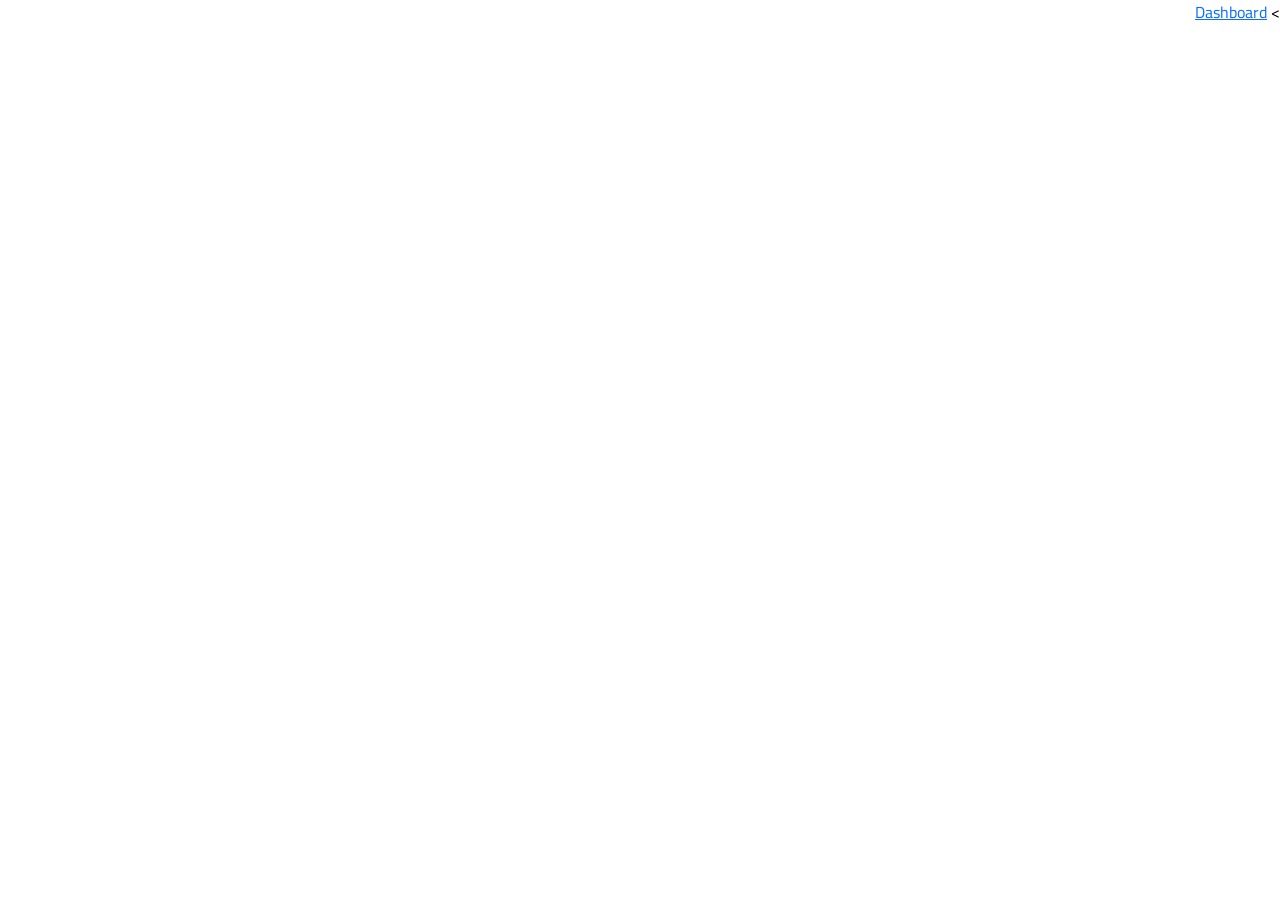
==== docs/index.html @ ea4b960e "update folder docs" ====
<!DOCTYPE html>
<html lang="ar">

<head>
    <meta charset="UTF-8">
    <meta name="viewport" content="width=device-width, initial-scale=1.0">
    <link href="https://cdn.jsdelivr.net/npm/bootstrap@5.3.2/dist/css/bootstrap.min.css" rel="stylesheet">
    <link href="https://fonts.googleapis.com/css2?family=Cairo:wght@400;600;700&display=swap" rel="stylesheet">
    <link rel="stylesheet" href="https://cdnjs.cloudflare.com/ajax/libs/font-awesome/6.4.0/css/all.min.css">
    <link rel="stylesheet" href="css/style.css">
    <title>مطعم الرمال</title>
</head>

<body dir="rtl">
    <div id="App">
        <header-component ></header-component>
        <main-component :product-main="productMain" :product-appetizers="productAppetizers" :product-drinks="productDrinks"
        @add-to-cart="addToCart"></main-component>
        <cart-component :cart="cart" :customer="customer" @reset-cart="cart = []"></cart-component>></cart-component>
        <a href="dashboard.html">Dashboard</a>
        <footer-component></footer-component>
    </div>



    <script src="https://cdn.jsdelivr.net/npm/vue@2/dist/vue.js"></script>
    <script src="js/script.js"></script>
</body>
</html>
---- docs/css/style.css ----
:root {
  --primary-color: #4a5a6a;
  --secondary-color: #b3937a;
  --accent-color: #e67e5b;
  --background-color: #ffffff;
  --text-color: #000000;
  --card-shadow: 0 8px 30px rgba(0, 0, 0, 0.25);
  --hover-shadow: 0 12px 40px rgba(0, 0, 0, 0.35);
}

body {
  font-family: "Cairo", sans-serif;
  background-color: var(--background-color);
  color: var(--text-color);
  margin: 0;
  padding: 0;
  min-height: 100vh;
  display: flex;
  flex-direction: column;
}

.restaurant-header {
  position: relative;
  overflow: hidden;
}

.logo-img {
  width: 100%;
  filter: brightness(0.9);
  transition: transform 0.5s ease;
  margin-bottom: 10px;
}

.nav {
  background-color: var(--secondary-color) !important;
}

.product-card {
  border: none;
  border-radius: 15px;
  box-shadow: var(--card-shadow);
  transition: all 0.4s cubic-bezier(0.4, 0, 0.2, 1);
  margin-bottom: 2rem;
  overflow: hidden;
  background: #ffffff !important;
}

.product-image {
  width: 100%;
  height: 300px;  
  object-fit: cover;
  transition: transform 0.5s ease;
  display: block;
}


.product-card:hover .product-image {
  transform: scale(1.1);
}

.price-tag {
  padding: 5px;
  font-size: large;
  text-align: center;
  color:green;
  background-color: var(--secondary-color);
  border-radius: 25px;
  font-weight: bold;
  transition: all 0.3s ease;
}

.btn-accent {
  background: var(--secondary-color);
  color: white;
  border: none;
  border-radius: 25px;
  padding: 0.5rem 1.5rem;
  font-weight: bold;
  transition: all 0.3s ease;
}
.btn-accent:hover {
  background: linear-gradient(
    135deg,
    var(--primary-color),
    var(--secondary-color)
  );
  transform: translateY(-2px);
  box-shadow: var(--hover-shadow);
}

.nav-pills {
  background: white;
  padding: 1rem 0.8rem;
  border-radius: 50px;
  box-shadow: 0 4px 20px rgba(0, 0, 0, 0.1);
  margin-bottom: 2rem;
  display: flex;
  flex-wrap: nowrap;
  overflow-x: auto;
  overflow-y: hidden;
  -webkit-overflow-scrolling: touch;
  scrollbar-width: thin;
  scrollbar-color: rgba(52, 152, 219, 0.5) transparent;
  gap: 0.8rem;
  width: 100%;
  box-sizing: border-box;
}

.nav-pills::-webkit-scrollbar {
  height: 8px;
}

.nav-pills::-webkit-scrollbar-track {
  background: transparent;
}

.nav-pills::-webkit-scrollbar-thumb {
  background: rgba(52, 152, 219, 0.4);
  border-radius: 4px;
}

.nav-pills::-webkit-scrollbar-thumb:hover {
  background: rgba(52, 152, 219, 0.7);
}

.nav-pills .nav-link {
  color: var(--text-color);
  border-radius: 25px;
  padding: 0.85rem 1.8rem;
  margin: 0;
  white-space: nowrap;
  font-weight: bolder !important;
  font-size: large !important;
  flex-shrink: 0;
}

.nav-pills .nav-link.active {
  background: linear-gradient(
    135deg,
    var(--secondary-color),
    var(--background-color)
  );
  color: var(--text-color);
  transform: translateY(-2px);
  box-shadow: 0 4px 15px rgba(52, 152, 219, 0.3);
}

.nav-pills .nav-link:hover:not(.active) {
  background: linear-gradient(
    135deg,
    var(--secondary-color),
    var(--background-color)
  );
  transform: translateY(-1px);
  box-shadow: 0 4px 15px rgba(52, 152, 219, 0.3);
}

.modal-content  {
  width: 100%;
  color: white;
  border-radius: 20px;
  border: none;
  box-shadow: var(--card-shadow);
}
.modal-body{
  color: white;
}
.modal-dialog{
  width:90% !important ;
}

.modal-content .modal-header {
  background: var(--secondary-color);
  color: rgb(255, 255, 255);
  text-align: center;
  border-top-left-radius: 10px;
  border-top-right-radius: 10px;
  padding: 10px;
}

#orderModal .btn-close {
  filter: brightness(0) invert(1);
}

.floating-cart {
  position: fixed;
  bottom: 2rem;
  right: 2rem;
  background: linear-gradient(
    135deg,
    var(--secondary-color),
    var(--primary-color)
  );
  color: white;
  width: 65px;
  height: 65px;
  border-radius: 50%;
  display: flex;
  align-items: center;
  justify-content: center;
  box-shadow: 0 4px 20px rgba(52, 152, 219, 0.4);
  cursor: pointer;
  transition: all 0.3s cubic-bezier(0.4, 0, 0.2, 1);
  z-index: 1000;
}

.floating-cart:hover {
  transform: scale(1.1) rotate(5deg);
  box-shadow: 0 6px 30px rgba(52, 152, 219, 0.6);
}

.cart-badge {
  position: absolute;
  top: -8px;
  right: -8px;
  background: var(--accent-color);
  color: white;
  border-radius: 50%;
  width: 25px;
  height: 25px;
  font-size: 14px;
  display: flex;
  align-items: center;
  justify-content: center;
  box-shadow: 0 4px 10px rgba(231, 76, 60, 0.3);
  animation: pulse 2s infinite;
}

footer {
  background-color:white;
  /* background:rgb(85, 81, 73); */
  color: var(--secondary-color);
  padding: 2rem 0;
  margin-top: auto;
}
.footer-logo {
  width: 100%;
  filter: brightness(70%);
}

/* .engraving-img {
  width: 100%;
}
.footer-info {
  font-size: xx-large;
  color: var(--secondary-color);
}

.footer-social i {
  font-size: xx-large !important;
  color: var(--secondary-color) !important;
}
.footer-social i:hover {
  font-size: xx-large !important;
  color: var(--accent-color) !important;
  transition: all 0.3s ease;
}

.footer-content {
  display: flex;
  justify-content: space-between;
  align-items: center;
  flex-wrap: wrap;
  gap: 2rem;
}

.footer-links {
  display: flex;
  gap: 1.5rem;
}

.footer-links a {
  color: white;
  text-decoration: none;
  transition: opacity 0.3s ease;
}

.footer-links a:hover {
  opacity: 0.8;
}

.social-links {
  display: flex;
  gap: 1rem;
}

.social-links a {
  color: var(--secondary-color) !important;
  font-size: 1.5rem;
  transition: all 0.3s ease;
}

.social-links a:hover {
  transform: translateY(-3px);
  opacity: 0.8;
} */

@keyframes fadeInDown {
  from {
    opacity: 0;
    transform: translateY(-20px);
  }
  to {
    opacity: 1;
    transform: translateY(0);
  }
}

@keyframes fadeInUp {
  from {
    opacity: 0;
    transform: translateY(20px);
  }
  to {
    opacity: 1;
    transform: translateY(0);
  }
}

@keyframes pulse {
  0% {
    transform: scale(1);
  }
  50% {
    transform: scale(1.1);
  }
  100% {
    transform: scale(1);
  }
}

/* التصميم المتجاوب ء*/

.floating-cart {
  bottom: 1.5rem;
  right: 1.5rem;
  width: 55px;
  height: 55px;
}

.footer-content {
  flex-direction: column;
  text-align: center;
}

.footer-links {
  flex-direction: column;
  gap: 1rem;
}

/* تحسين عرض الفئات على الموبايل */
.nav-pills {
  padding: 1rem 0.8rem;
  margin-bottom: 1.5rem;
  overflow-x: auto;
  overflow-y: hidden;
  flex-wrap: nowrap;
  gap: 0.8rem;
  -webkit-overflow-scrolling: touch;
}

.nav-pills .nav-link {
  padding: 0.8rem 1.6rem;
  font-size: 0.95rem;
  font-weight: 500;
}

@media (max-width: 576px) {
  .nav-pills {
    padding: 0.9rem 0.7rem;
    gap: 0.6rem;
  }

  .nav-pills .nav-link {
    padding: 0.75rem 1.4rem;
    font-size: 0.93rem;
    border-radius: 22px;
    font-weight: 500;
  }

  .product-image {
    height: 200px;
  }


  .restaurant-header {
    padding: 1.5rem 0;
    margin-bottom: 1.5rem;
  }
}

@media (max-width: 400px) {
  .nav-pills {
    padding: 0.8rem 0.6rem;
    gap: 0.5rem;
  }

  .nav-pills .nav-link {
    padding: 0.7rem 1.2rem;
    font-size: 0.88rem;
    border-radius: 20px;
  }

  .restaurant-header h1 {
    font-size: 1.5rem;
  }
}
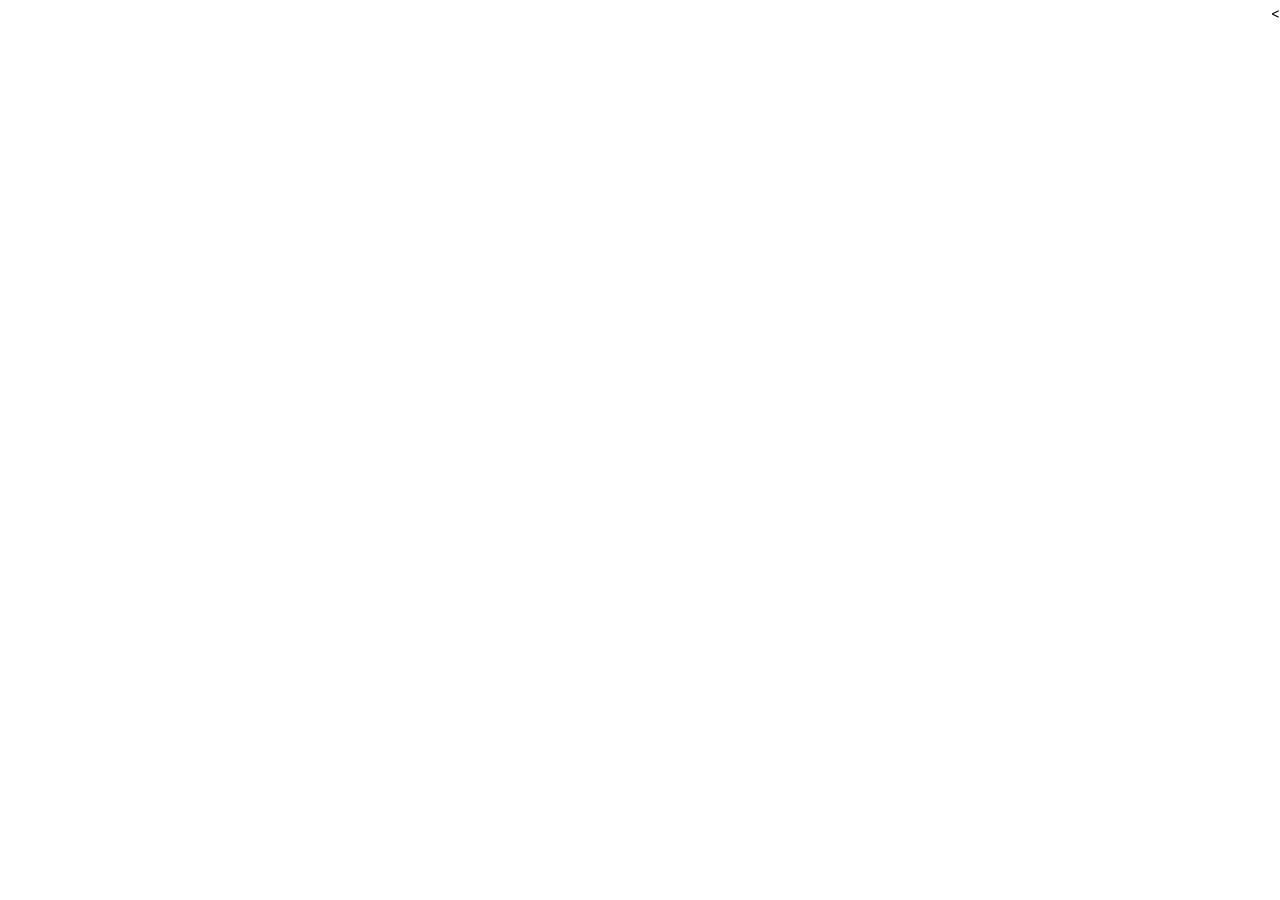
==== commit 5c1e7d74: "Remove Dashboard link from index.html" ====
--- a/docs/index.html
+++ b/docs/index.html
@@ -17,7 +17,6 @@
         <main-component :product-main="productMain" :product-appetizers="productAppetizers" :product-drinks="productDrinks"
         @add-to-cart="addToCart"></main-component>
         <cart-component :cart="cart" :customer="customer" @reset-cart="cart = []"></cart-component>></cart-component>
-        <a href="dashboard.html">Dashboard</a>
         <footer-component></footer-component>
     </div>
 
@@ -26,4 +25,4 @@
     <script src="https://cdn.jsdelivr.net/npm/vue@2/dist/vue.js"></script>
     <script src="js/script.js"></script>
 </body>
-</html>+</html>
--- a/docs/css/style.css
+++ b/docs/css/style.css
@@ -155,26 +155,34 @@
   box-shadow: 0 4px 15px rgba(52, 152, 219, 0.3);
 }
 
-.modal-content  {
+.modal-content{
   width: 100%;
   color: white;
   border-radius: 20px;
   border: none;
   box-shadow: var(--card-shadow);
 }
+
 .modal-body{
-  color: white;
-}
+  color: var(--text-color);
+  border-radius: 20px;
+  padding: 5px;
+}
+
 .modal-dialog{
   width:90% !important ;
+  border-top-left-radius: 20px;
+  border-top-right-radius: 20px;
+  background-color: rgb(255, 255, 255);
+  color: var();
 }
 
 .modal-content .modal-header {
-  background: var(--secondary-color);
+  background: var(--secondary-color) !important;
   color: rgb(255, 255, 255);
   text-align: center;
-  border-top-left-radius: 10px;
-  border-top-right-radius: 10px;
+  border-top-left-radius: 20px;
+  border-top-right-radius: 20px;
   padding: 10px;
 }
 
